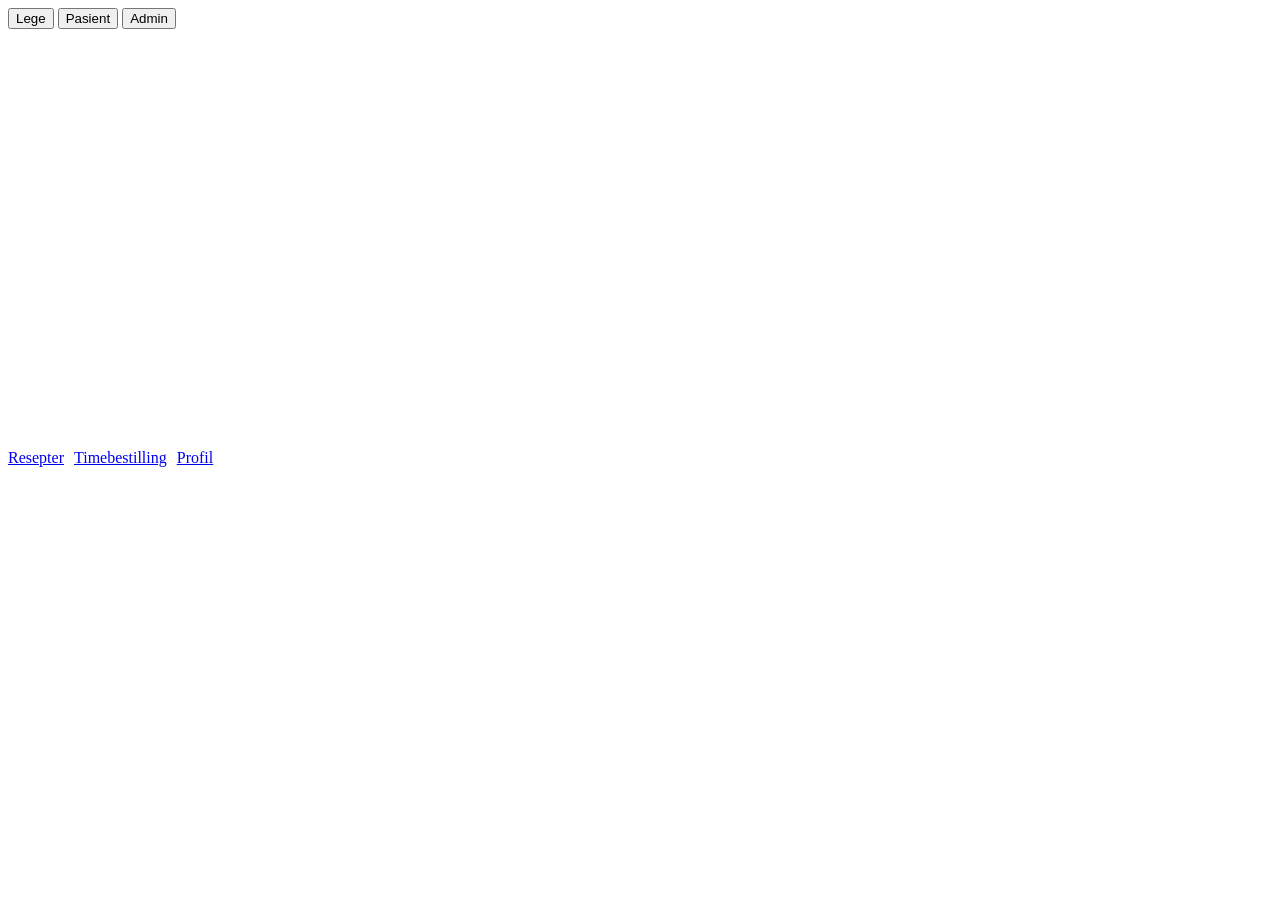
==== PrototypeFrontend/index.html @ 04ece5fe "." ====
<!DOCTYPE html>
<html lang="en">
<head>
    <meta charset="UTF-8">
    <meta name="viewport" content="width=device-width, initial-scale=1.0">
    <title>Document</title>
    <link rel="stylesheet" href="style.css">
    <link id="rolleCss" rel="stylesheet" href="">
</head>
<body>
    <div id="header">
        <button id="legeRolle" onclick="changeRole('doctor')">Lege</button>
        <button id="pasientRolle" onclick="changeRole('patient')">Pasient</button>
        <button id="adminRolle" onclick="changeRole('admin')">Admin</button>
    </div>
    <div id="mainContent">
        <div><a href="/Resept">Resepter</a></div>
        <div><a href="/Timebestilling">Timebestilling</a></div>
        <div><a href="/Profile">Profil</a></div>
    </div>
    <div id="footer"></div>

    <script src="script.js"></script>
</body>
</html>
---- PrototypeFrontend/style.css ----
body { background: var(--bg); }
.navbar, .btn-primary { background-color: var(--primary); }


#header{
    background-color: var(--primary);
    width: 100%;
    height: 60px;
}

#mainContent{
    display: flex;
    flex-direction:row;
    align-items: center;
    gap: 10px;
    width: 100%;
    height: calc(100vh - 120px);
}

#footer{
    background-color: var(--primary);
    width: 100%;
    height: 60px;
}
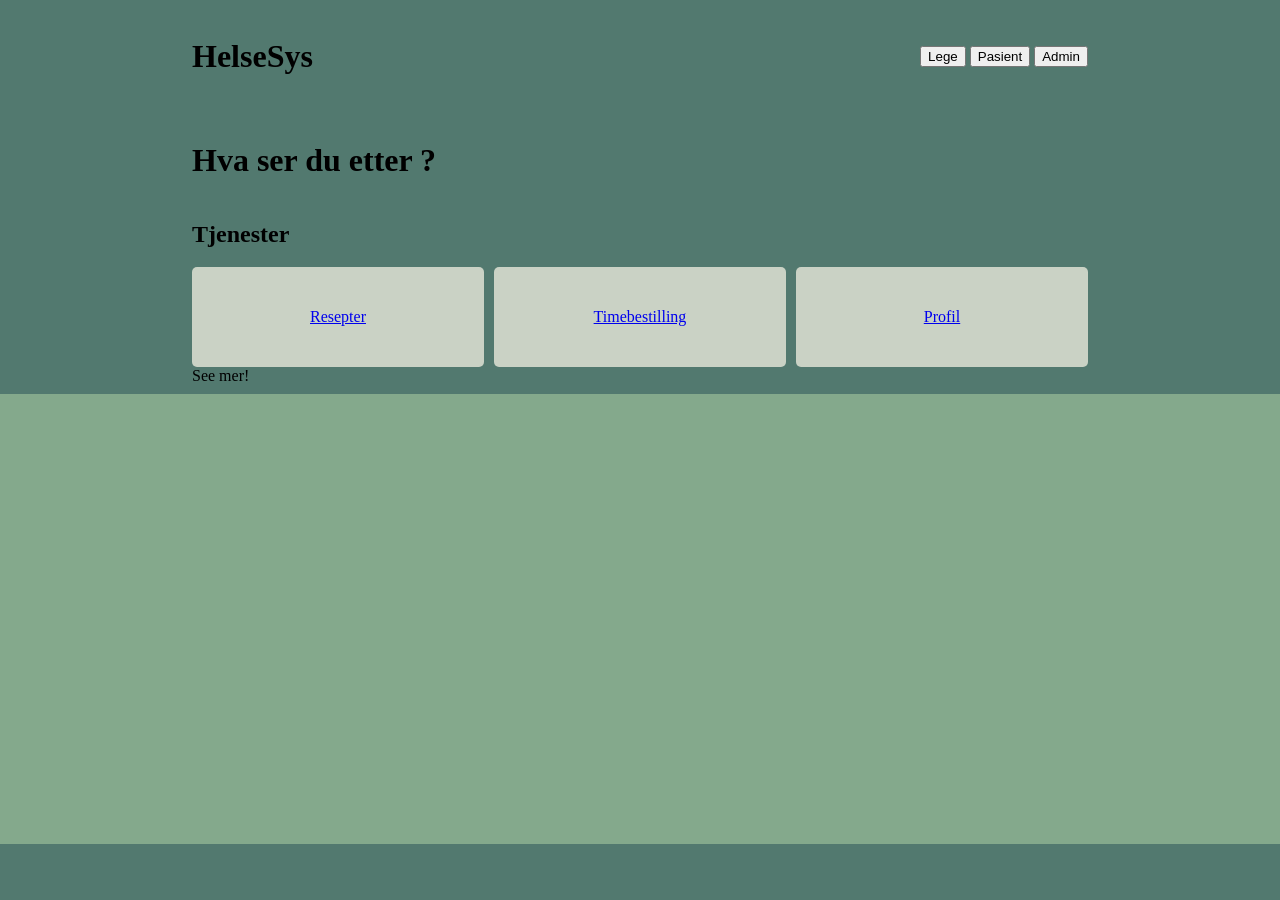
==== commit 06a124a0: "." ====
--- a/PrototypeFrontend/index.html
+++ b/PrototypeFrontend/index.html
@@ -5,20 +5,39 @@
     <meta name="viewport" content="width=device-width, initial-scale=1.0">
     <title>Document</title>
     <link rel="stylesheet" href="style.css">
-    <link id="rolleCss" rel="stylesheet" href="">
+    <link id="rolleCss" rel="stylesheet" href="patient.css">
 </head>
 <body>
     <div id="header">
-        <button id="legeRolle" onclick="changeRole('doctor')">Lege</button>
-        <button id="pasientRolle" onclick="changeRole('patient')">Pasient</button>
-        <button id="adminRolle" onclick="changeRole('admin')">Admin</button>
+        <div id="headerContainer">
+            <h1>HelseSys</h1>
+            <div>
+                <button id="legeRolle" onclick="changeRole('doctor')">Lege</button>
+                <button id="pasientRolle" onclick="changeRole('patient')">Pasient</button>
+                <button id="adminRolle" onclick="changeRole('admin')">Admin</button>
+            </div>
+        </div>
+    </div>
+    <div id="tjenestePanel">
+        <div id="tjenestePanelContainer">
+            <h1>Hva ser du etter ?</h1>
+            <h2>Tjenester</h2>
+            <div id="col">
+                <div id="box"><a href="/Resept">Resepter</a></div>
+                <div id="box"><a href="/Timebestilling">Timebestilling</a></div>
+                <div id="box"><a href="/Profile">Profil</a></div>
+            </div>
+            <div>
+                See mer!
+            </div>
+        </div>
     </div>
     <div id="mainContent">
-        <div><a href="/Resept">Resepter</a></div>
-        <div><a href="/Timebestilling">Timebestilling</a></div>
-        <div><a href="/Profile">Profil</a></div>
+        
     </div>
-    <div id="footer"></div>
+    <div id="footer">
+
+    </div>
 
     <script src="script.js"></script>
 </body>
--- a/PrototypeFrontend/style.css
+++ b/PrototypeFrontend/style.css
@@ -1,26 +1,78 @@
 
+body {
+    background: var(--bg);
+    margin: 0;
+    display: flex;
+    flex-direction: column;
+    height: 100vh;
+}
 
-body { background: var(--bg); }
-.navbar, .btn-primary { background-color: var(--primary); }
+.navbar, .btn-primary{
+    background-color: var(--primary); 
+}
 
 
 #header{
+    flex: 2;
+    display: flex;
+    flex-direction: row;
     background-color: var(--primary);
-    width: 100%;
-    height: 60px;
+    justify-content:center;
 }
 
-#mainContent{
+#headerContainer{
     display: flex;
-    flex-direction:row;
+    flex-direction: row;
+    justify-content: space-between;
+    width: 70%;
     align-items: center;
+}
+
+
+#tjenestePanel{
+    background-color: var(--primary);
+    flex:5;
+    display: flex;
+    justify-content: center;
+    width: 100%;
+}
+
+#tjenestePanelContainer{
+    display: flex;
+    flex-direction: column;
+    justify-content:center;
+    width: 70%;
+}
+
+#col{
+    display: flex;
+    flex-direction: row;
     gap: 10px;
     width: 100%;
-    height: calc(100vh - 120px);
+    
+}
+
+#box{
+    background: var(--seccondary);
+    height: 100px;
+    width: 100%;
+    text-align: center;
+    display: flex;
+    justify-content: center;
+    align-items: center;    
+    border-radius: 5px;
+}
+
+#mainContent {
+    flex: 8;
+    display: flex;
+    justify-content: center;
+    align-items: center;
 }
 
 #footer{
+    margin-top: auto;
+    flex: 1;
+    display: flex;
     background-color: var(--primary);
-    width: 100%;
-    height: 60px;
-}+}
--- a/PrototypeFrontend/patient.css
+++ b/PrototypeFrontend/patient.css
@@ -0,0 +1,6 @@
+
+:root {
+    --primary: #52796F;
+    --bg: #84A98C;
+    --seccondary:#CAD2C5;
+}
